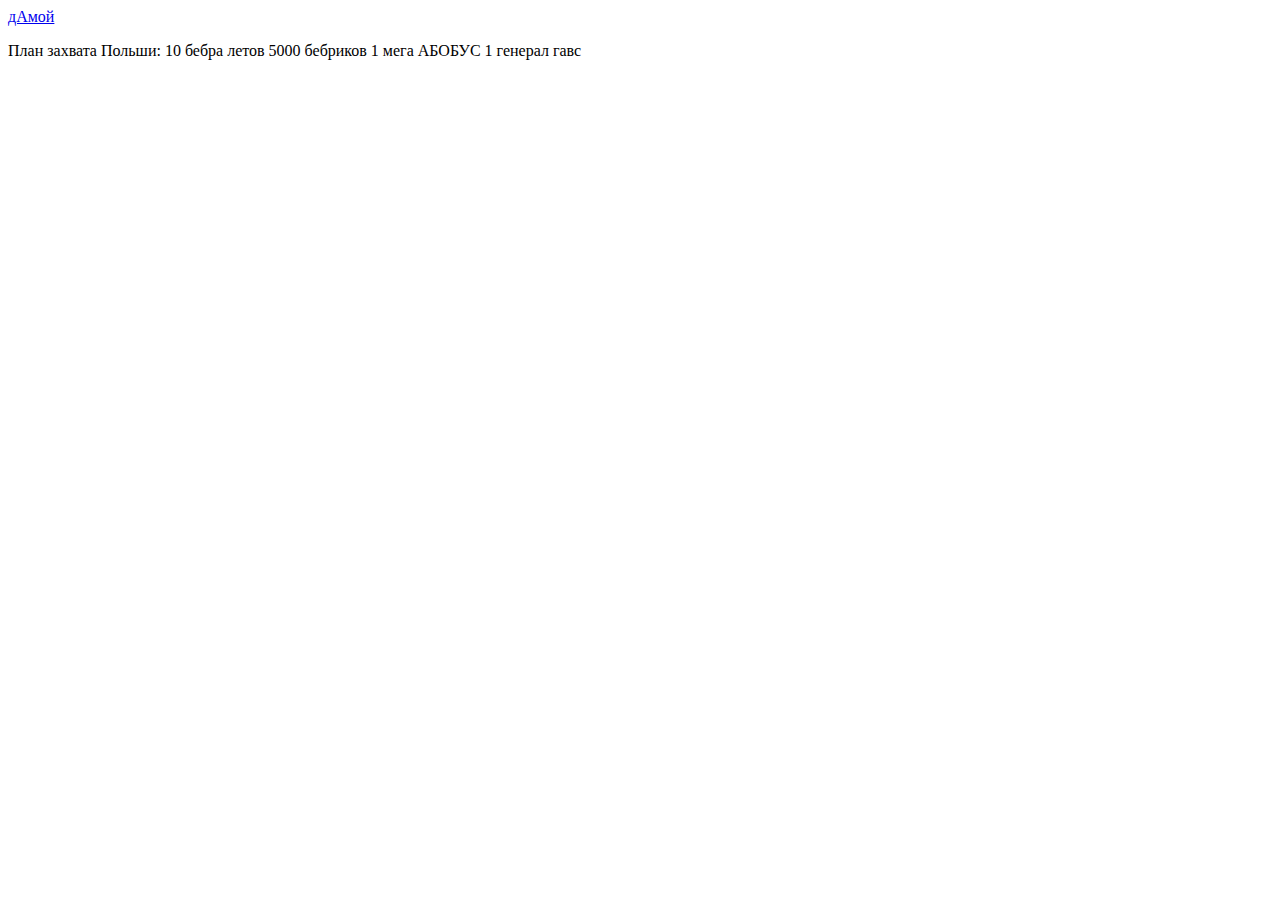
==== FISYKA.html @ 14d13269 "bobr" ====
<!DOCTYPE html>
<html lang="en">
<head>
    <meta charset="UTF-8">
    <meta http-equiv="X-UA-Compatible" content="IE=edge">
    <meta name="viewport" content="width=device-width, initial-scale=1.0">
    <title>Document</title>
</head>
<body>
    <a href="index.html">дАмой</a>
    <p>План захвата Польши:
        10 бебра летов 
        5000 бебриков
        1 мега АБОБУС
        1 генерал гавс
    </p>
</body>
</html>
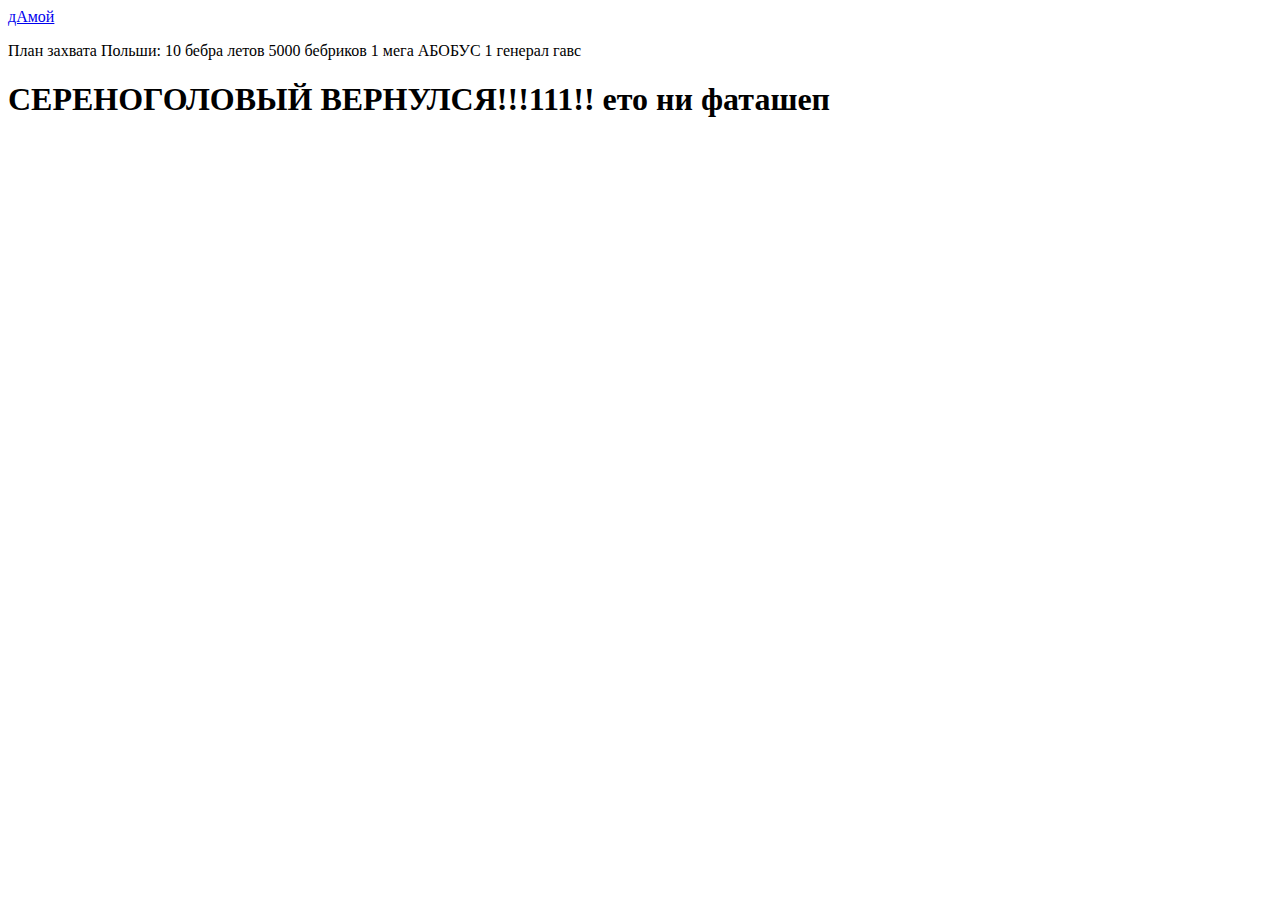
==== commit 4c5139cd: "bobr" ====
--- a/FISYKA.html
+++ b/FISYKA.html
@@ -14,5 +14,10 @@
         1 мега АБОБУС
         1 генерал гавс
     </p>
+    <h1>СЕРЕНОГОЛОВЫЙ ВЕРНУЛСЯ!!!111!! ето ни фаташеп</h1>
+    <img src="https://i.ytimg.com/vi/YrPjTGPapoA/maxresdefault.jpg" alt="">
+   <img src="https://i.ytimg.com/vi/LIT_--tfyKo/maxresdefault.jpg?9289889566" alt="">
+<img src="https://garry-s-mod.ru/wp-content/uploads/2019/09/45768.jpg" alt="">
+    
 </body>
 </html>